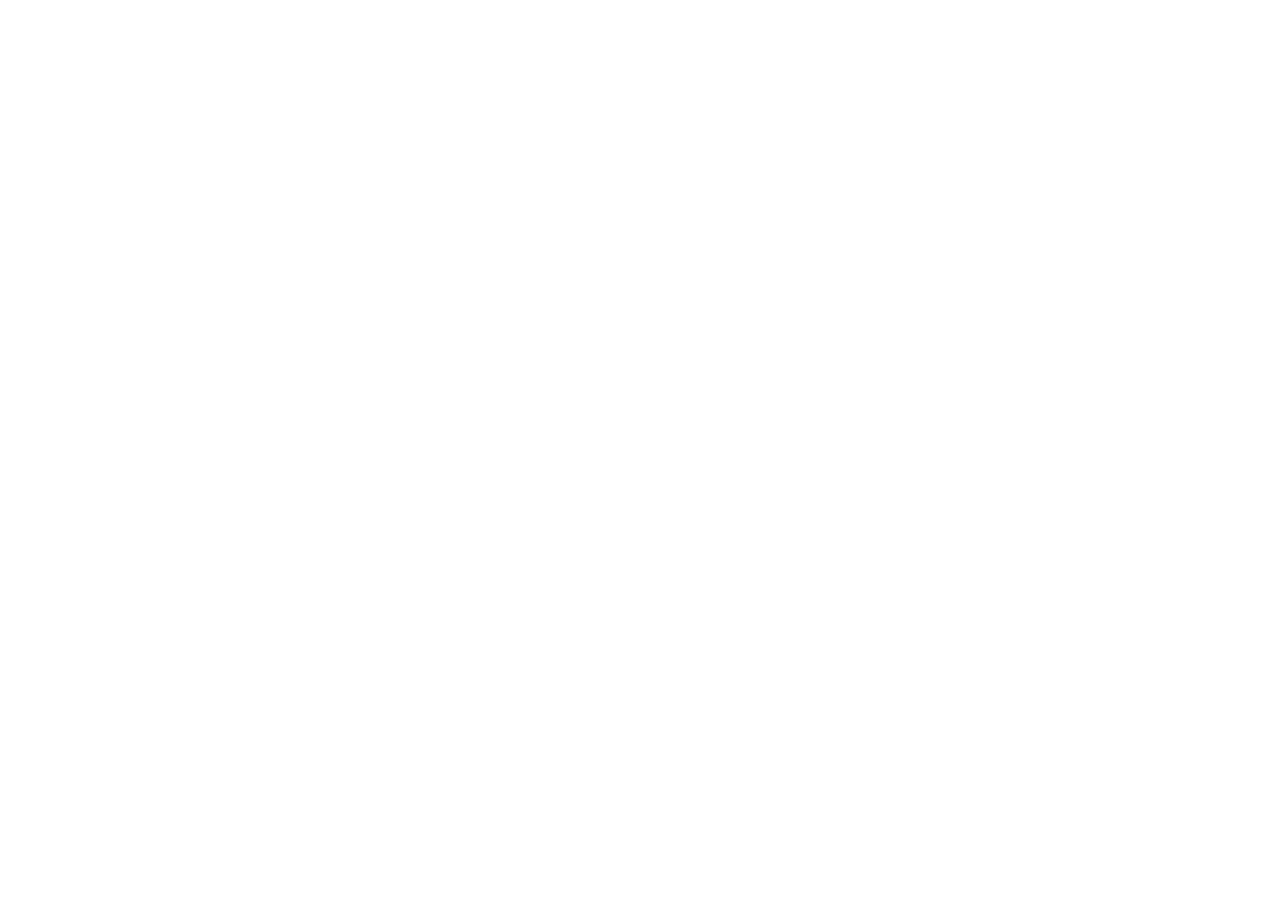
==== Ficha7a/ficha7a_index.html @ 0e29ccb7 "até o 20" ====
<!DOCTYPE html>
<html lang="en">
<head>
    <meta charset="UTF-8">
    <meta name="viewport" content="width=device-width, initial-scale=1.0">
    <title>Document</title>
</head>
<body>
    
</style>
</html>
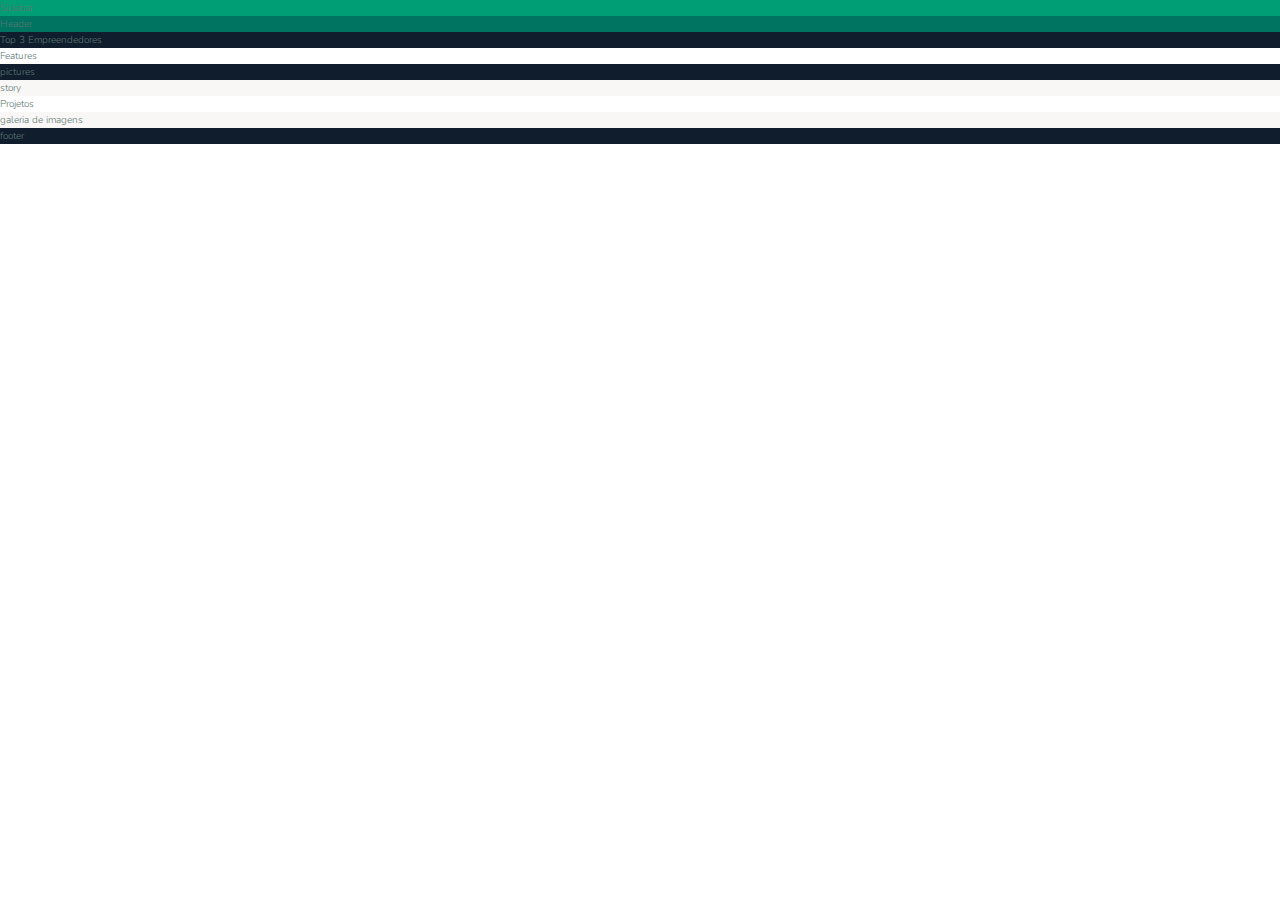
==== commit 81219a0d: "até o exercicio 34" ====
--- a/Ficha7a/ficha7a_index.html
+++ b/Ficha7a/ficha7a_index.html
@@ -3,9 +3,49 @@
 <head>
     <meta charset="UTF-8">
     <meta name="viewport" content="width=device-width, initial-scale=1.0">
-    <title>Document</title>
+    <meta http-equiv="X-UA-Compatible" content="ie=edge">
+    <link href="https://fonts.googleapis.com/css?family=Josefin+Sans:300,400,400i|Nunito:300,300i" rel = "stylesheet">
+    <link rel = "stylesheet" href="main.css">
+    <title> UMaStartUP &mdash; your project, your freedom</title>
 </head>
-<body>
-    
+<body class="container">
+
+    <div class="sidebar">
+        Sidebar       
+    </div>
+
+    <header class="header">
+       Header
+    </header>
+
+    <div class="empreendedores">
+        Top 3 Empreendedores
+    </div>
+
+    <section class="features">
+        Features
+    </section>
+
+    <div class="story_pictures">
+        pictures
+    </div>
+
+    <div class="story_content">
+        story
+    </div>
+
+    <section class="projetos">
+        Projetos
+    </section>
+
+    <section class="gallery">
+        galeria de imagens
+    </section>
+
+    <footer class="footer">
+        footer
+    </footer>
+
+</body>   
 </style>
 </html>
--- a/Ficha7a/main.css
+++ b/Ficha7a/main.css
@@ -0,0 +1,64 @@
+*,
+*::before,
+*::after {
+  margin: 0;
+  padding: 0;
+  -webkit-box-sizing: inherit;
+          box-sizing: inherit;
+}
+
+html {
+  -webkit-box-sizing: border-box;
+          box-sizing: border-box;
+  font-size: 62.5%;
+}
+
+@media only screen and (max-width: 75em) {
+  html {
+    font-size: 50%;
+  }
+}
+
+body {
+  font-family: "Nunito", sans-serif;
+  color: #5b7772;
+  font-weight: 300;
+  line-height: 1.6;
+}
+
+.container {
+  display: -ms-grid;
+  display: grid;
+  -ms-grid-rows: 80hv auto 40vw (min-content)[3];
+      grid-template-rows: 80hv auto 40vw repeat(3, -webkit-min-content);
+      grid-template-rows: 80hv auto 40vw repeat(3, min-content);
+}
+
+.sidebar {
+  background-color: #009E74;
+}
+
+.header {
+  background-color: #007460;
+}
+
+.footer {
+  background-color: #101d2c;
+}
+
+.empreendedores {
+  background-color: #101d2c;
+}
+
+.story_pictures {
+  background-color: #101d2c;
+}
+
+.story_content {
+  background-color: #f9f7f6;
+}
+
+.gallery {
+  background-color: #f9f7f6;
+}
+/*# sourceMappingURL=main.css.map */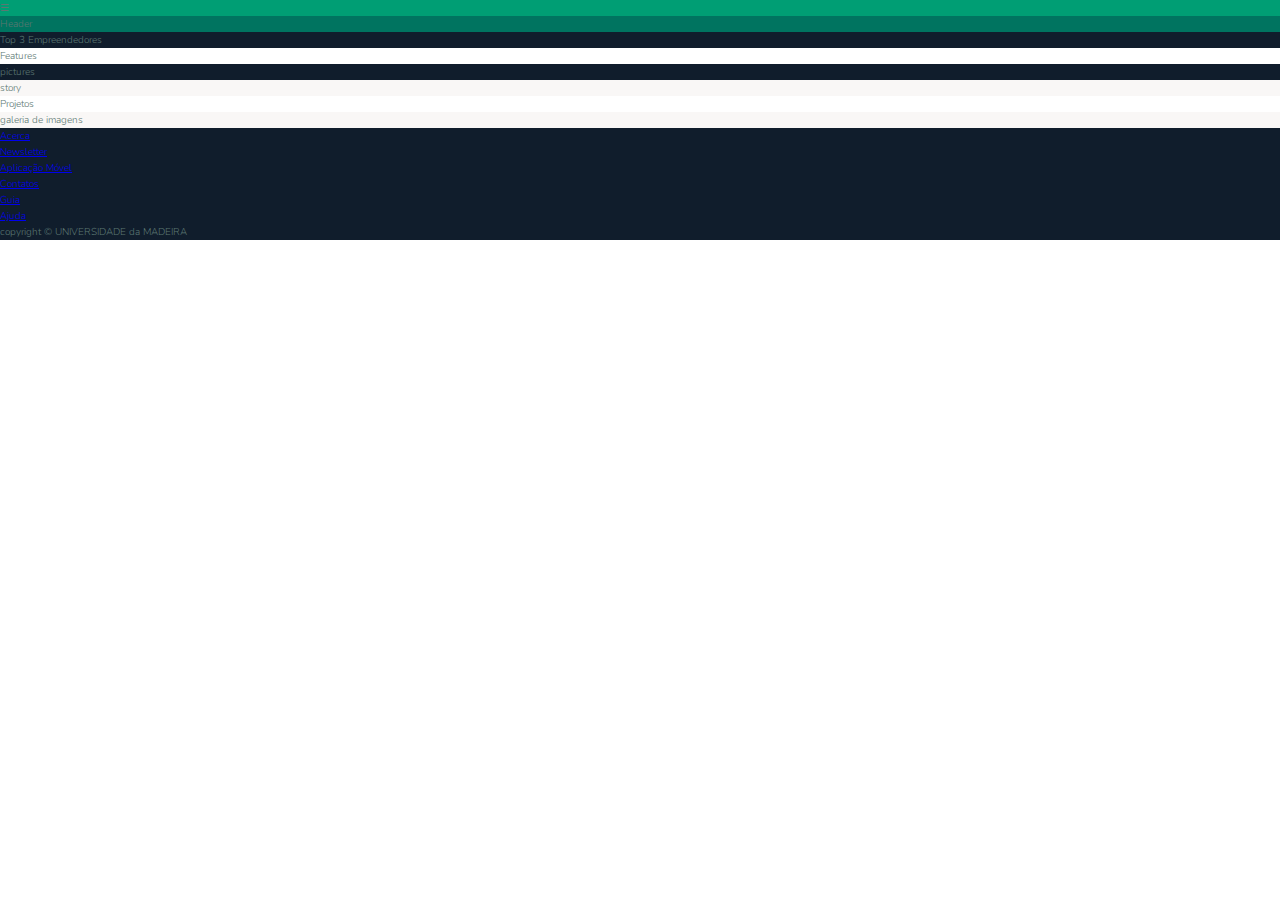
==== commit a2281881: "até 71" ====
--- a/Ficha7a/ficha7a_index.html
+++ b/Ficha7a/ficha7a_index.html
@@ -11,7 +11,7 @@
 <body class="container">
 
     <div class="sidebar">
-        Sidebar       
+        ☰   
     </div>
 
     <header class="header">
@@ -43,7 +43,17 @@
     </section>
 
     <footer class="footer">
-        footer
+        <ul class ="nav">
+                <li class="nav_item"><a href="#" class="nav_link">Acerca</a> </li>
+                <li class="nav_item"><a href="#" class="nav_link">Newsletter</a> </li>
+                <li class="nav_item"><a href="#" class="nav_link">Aplicação Móvel</a> </li>
+                <li class="nav_item"><a href="#" class="nav_link">Contatos</a> </li>
+                <li class="nav_item"><a href="#" class="nav_link">Guia</a> </li>
+                <li class="nav_item"><a href="#" class="nav_link">Ajuda</a></li>
+        </ul>
+        <p class="copyright">
+            copyright &copy; UNIVERSIDADE da MADEIRA
+        </p>
     </footer>
 
 </body>   
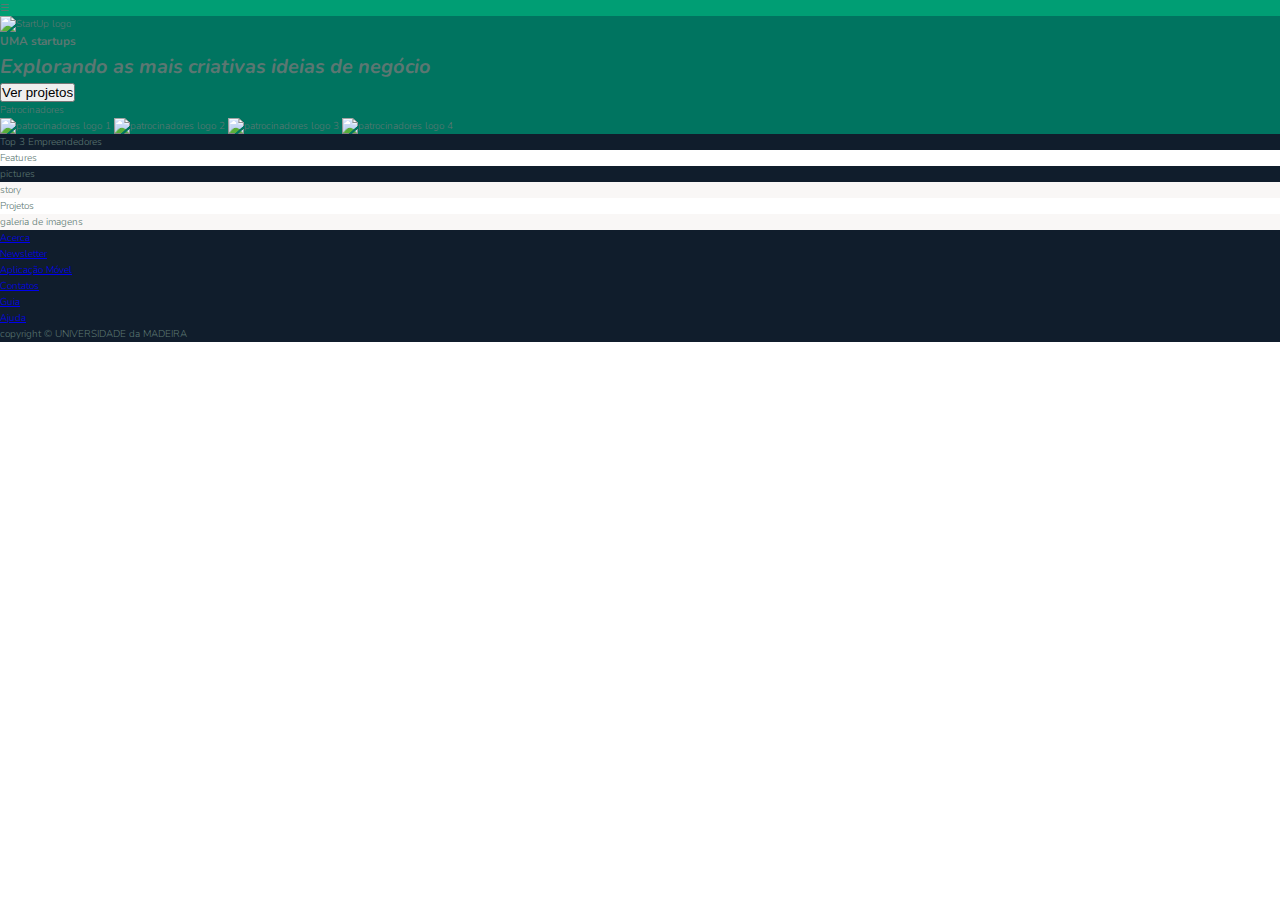
==== commit 9cfa28e8: "até 80" ====
--- a/Ficha7a/ficha7a_index.html
+++ b/Ficha7a/ficha7a_index.html
@@ -6,6 +6,7 @@
     <meta http-equiv="X-UA-Compatible" content="ie=edge">
     <link href="https://fonts.googleapis.com/css?family=Josefin+Sans:300,400,400i|Nunito:300,300i" rel = "stylesheet">
     <link rel = "stylesheet" href="main.css">
+    <link rel = "shortcut icon" type="image/png" href="img/cropped-logo-startupmadeira-vertical-white-1-50x50.jpg">
     <title> UMaStartUP &mdash; your project, your freedom</title>
 </head>
 <body class="container">
@@ -15,7 +16,17 @@
     </div>
 
     <header class="header">
-       Header
+       <img src="img/cropped-logo-startupmadeira-vertical-white-1-50x50.jpg" alt="StartUp logo" class="header_logo">
+       <h3 class="heading-3">UMA startups</h3>
+       <h1 class="heading-1"><em>Explorando as mais criativas ideias de negócio</em></h1>
+       <button class="btn header_btn">Ver projetos</button>
+       <div class="header_patrocinadores-text">Patrocinadores</div>
+       <div class="header_patrocinadores-logos">
+            <img src="img/logo-bbc.png" alt="patrocinadores logo 1">
+            <img src="img/logo-forbes.png" alt="patrocinadores logo 2">
+            <img src="img/logo-techcrunch.png" alt="patrocinadores logo 3">
+            <img src="img/logo-bi.png" alt="patrocinadores logo 4">
+       </div>
     </header>
 
     <div class="empreendedores">
